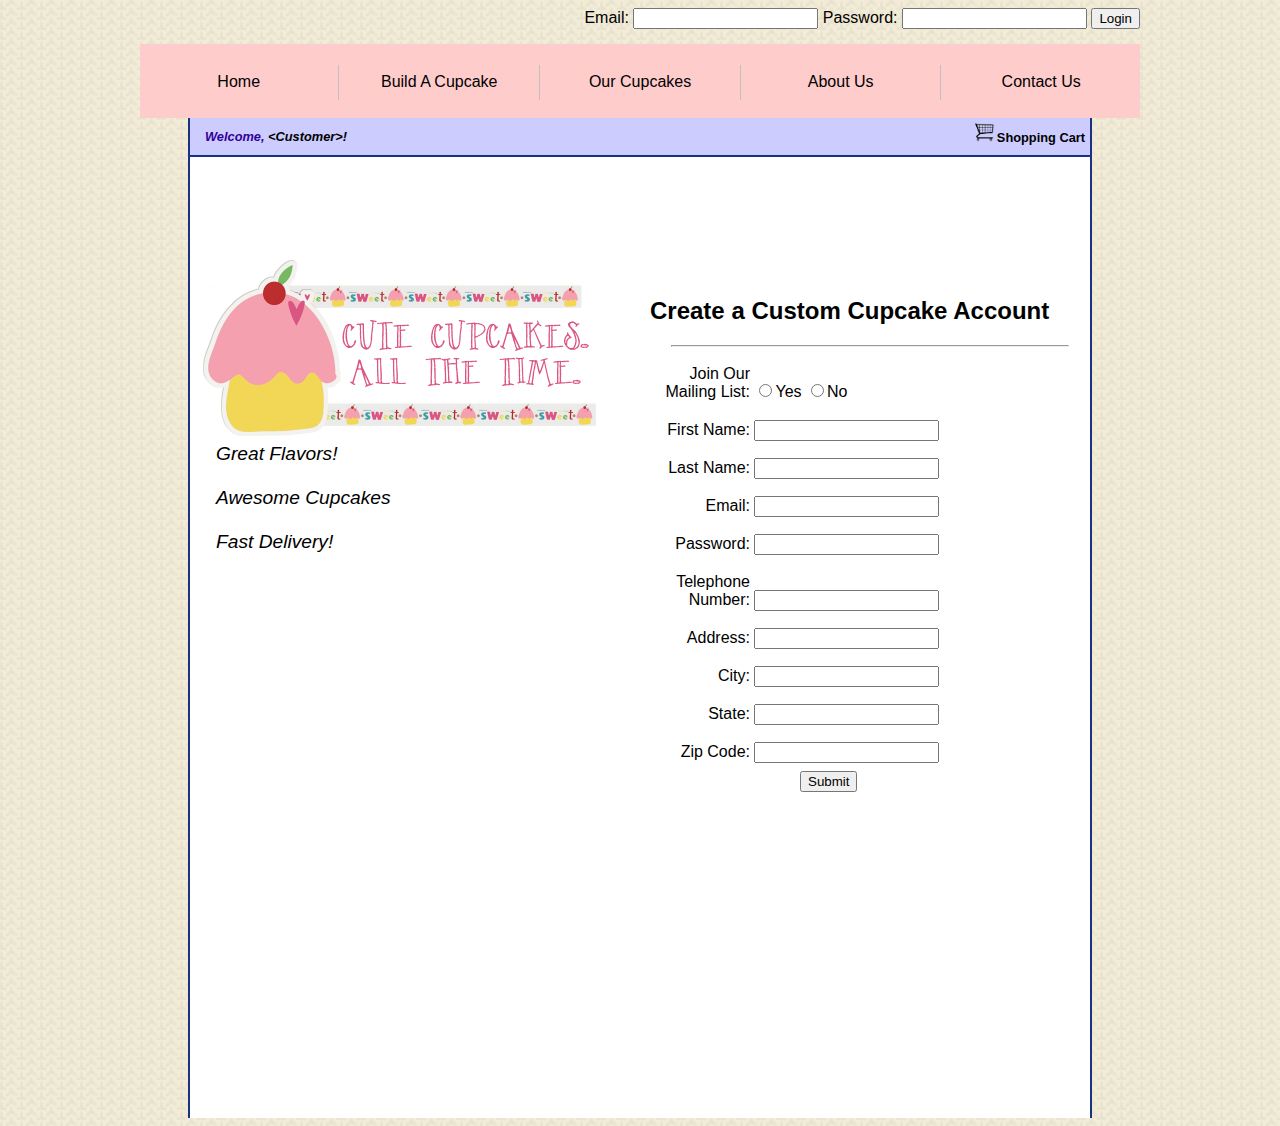
==== index.html @ d594bbf5 "Created forms for main page, set up analytics and builder files" ====
<HTML>
<HEAD>
	<TITLE>Custom Cupcakes</TITLE>
	<LINK REL="stylesheet" TYPE="text/css" HREF="css/style.css">
</HEAD
<BODY>
	<DIV ID="Login">
		<FORM>
			Email: <input type="text" name="firstname" size="20"> Password: <input type="text" name="lastname"> <input type="submit" value="Login">
		</FORM>
	</DIV>
	<br /><br />
	<DIV ID="navBarContainer">
		<TABLE ID="navBar">
			<TR>
				<TD ID="Link"><A HREF="#">Home</A></TD>
				<TD><DIV></DIV></TD>
				<TD ID="Link"><A HREF="#">Build A Cupcake</A></TD>
				<TD><DIV></DIV></TD>
				<TD ID="Link"><A HREF="#">Our Cupcakes</A></TD>
				<TD><DIV></DIV></TD>
				<TD ID="Link"><A HREF="#">About Us</A></TD>
				<TD><DIV></DIV></TD>
				<TD ID="Link"><A HREF="#">Contact Us</A></TD>
			</TR>
		</TABLE>
	</DIV>
	<DIV ID="Container">
		<DIV ID="AccountBar">
			<DIV ID="Welcome">
				<B><I>Welcome, <A HREF="#">&lt;Customer&gt;!</A></I></B>
			</DIV>
			<DIV ID="ShoppingCart">
				<A HREF="#"><IMG SRC="img/cart.png" ALT="Shopping Cart"></A><A HREF="#"><B>Shopping Cart</B></A>
			</DIV>
		</DIV>
		<DIV ID="Logo">
			<IMG SRC="img/logo.png"><br />
			&nbsp;&nbsp;&nbsp;Great Flavors! <br /><br />
			&nbsp;&nbsp;&nbsp;Awesome Cupcakes <br /><br />
			&nbsp;&nbsp;&nbsp;Fast Delivery! <br /><br />
			
		</DIV>
		<DIV ID="CreateAccount">
			<H2>Create a Custom Cupcake Account</H2>
			<hr>
			<FORM>
				<label>Join Our Mailing List:</label> <input type="radio" name="mailinglist" value="yes">Yes <input type="radio" name="mailinglist" value="no">No<br />
				<label>First Name:</label> <input type><br />
				<label>Last Name:</label> <input type><br />
				<label>Email:</label> <input type><br />
				<label>Password:</label> <input type><br />
				<label>Telephone Number:</label> <input type><br />
				<label>Address:</label> <input type><br />
				<label>City:</label> <input type><br />
				<label>State:</label> <input type><br />
				<label>Zip Code:</label> <input type><br />
				<DIV><input type="submit" value="Submit"></DIV>
			</FORM>
		
		</DIV>
	</DIV>
</BODY>
</HTML>
---- css/style.css ----
body {
	background:url(../img/sprinkles2x.png);
	background-size:20px 10px;
	background-repeat:repeat;
	
	font-family: Arial, Helvetica, sans-serif;
}
a:link { color: black; text-decoration: none; }
a:visited { color: black; text-decoration: none;  }
a:hover { color: blue; text-decoration: none;  }
a:active { color: red; text-decoration: none;  }

div#Login {
	margin-left: auto;
	margin-right: auto;
		
	width: 1000px;
}
	div#Login form {
		float: right;	
	}

div#navBarContainer {
	margin-left: auto;
	margin-right: auto;
	background-color: #FFCCCC;
		
	width: 1000px;
	height:74px;
}
	table#navBar {
		width: 100%;
		height: 100%;
		
		
	}
		table#navBar td#Link {
			width: 20%;
			text-align: center;
		}
		table#navBar td div {
			width: 1px;
			height: 35px;
			background-color: #C0C0C0;
			text-align: center;
		}

		
	
div#Container {
	margin-left: auto;
	margin-right: auto;
	width: 900px;
	height: 1000px;
	
	background-color: white;
	border-left:2px solid #1B3280;
	border-right:2px solid #1B3280;
}
	div#AccountBar {
		position:relative;
		width: 900px;
		height: 37px;
		
		background-color: #CCCCFF;
		border-bottom: 2px solid #1B3280;
	}
		div#Welcome {
			/*display: inline-block;*/
			float: left;
			vertical-align: middle;
			font-size: .8em;
			padding: 11px 5px 5px 15px;
			color: #330099;
		}
		div#ShoppingCart {
			/*display: inline-block;*/
			float: right;
			font-size: .8em;
			padding: 5px 5px 5px 0px;
			vertical-align: middle;
			color: #330099;
			
		}
			div#ShoppingCart img {
				width: 25px;
				height: 19px;
				padding-right: 3px;
			}
div#Logo {
	width: 445px;
	float: left;
	padding-top: 100px;
	padding-left: 10px;
	font-size: 1.2em;
	font-style: italic;
}
	div#Logo img {
		width: 400px;
		height: 186px;
	}

div#CreateAccount {
	width: 440px;
	float: right;
	padding-top: 120px;
}
	div#CreateAccount hr {
		width: 90%;
	}
    div#CreateAccount label {
        display: inline-block;
        width:100px;
    	text-align: right;
    	padding: 10px 0px 10px 0px;
    }
    div#CreateAccount input[type="submit"] {
        margin-left: 150px;
    }
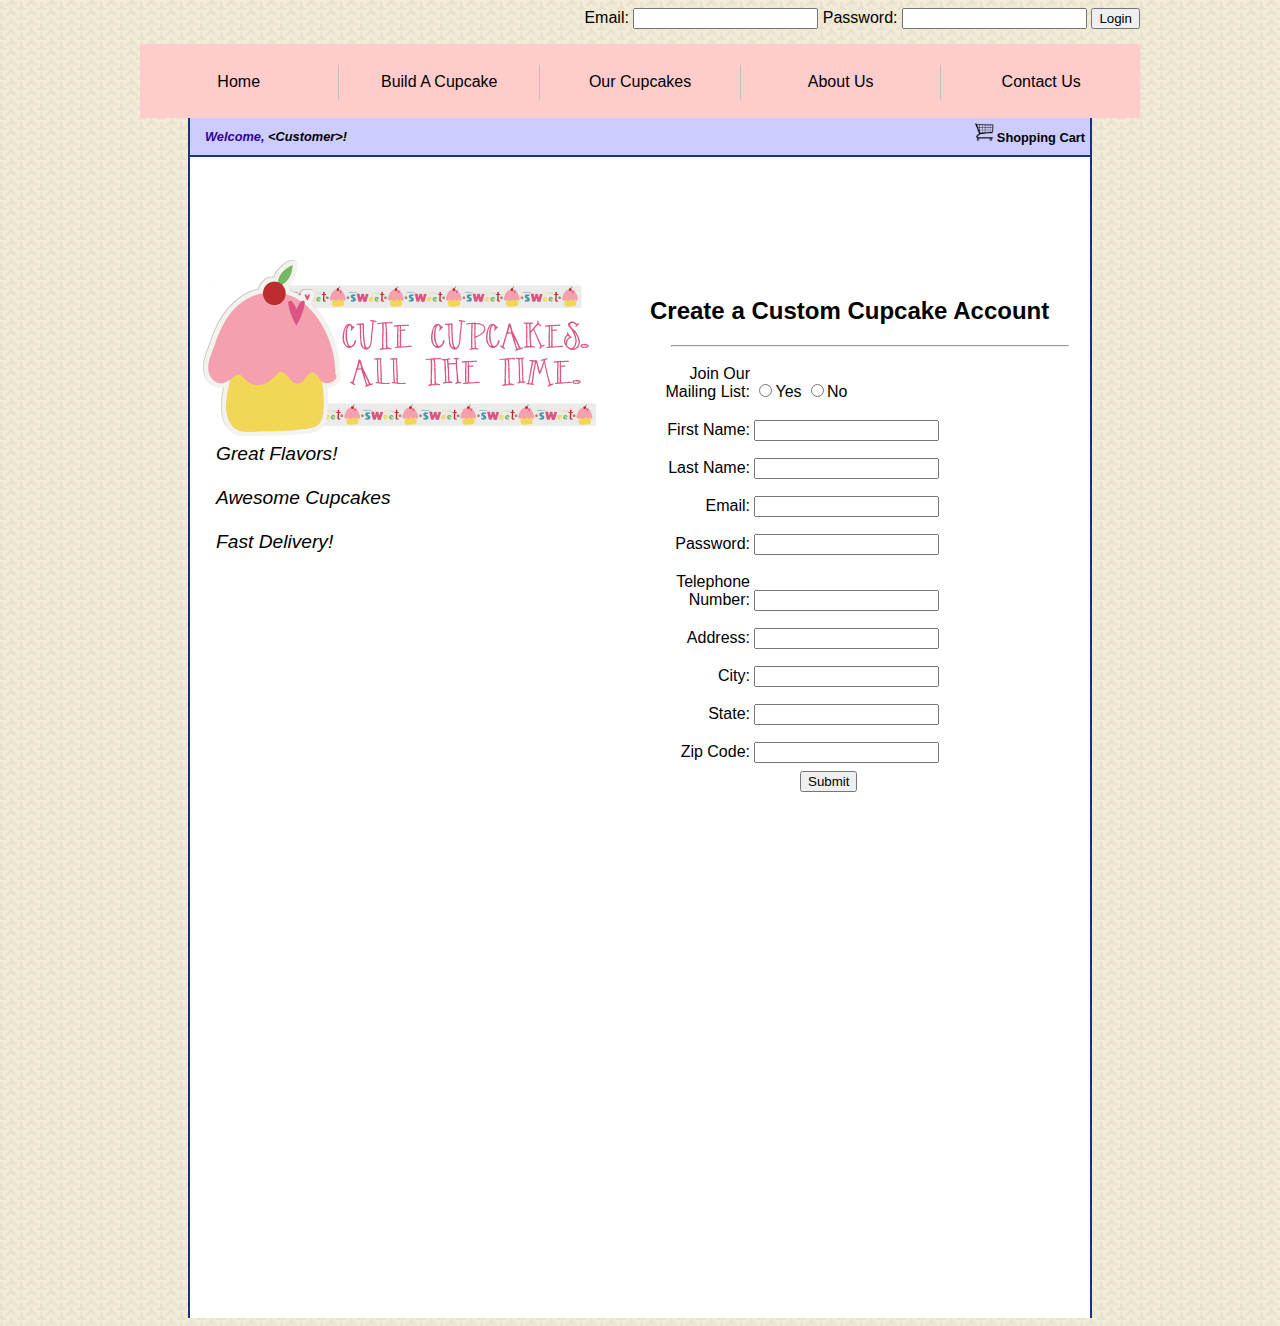
==== commit 4b36bfc2: "Added cupcakebuilder framework" ====
--- a/index.html
+++ b/index.html
@@ -13,9 +13,9 @@
 	<DIV ID="navBarContainer">
 		<TABLE ID="navBar">
 			<TR>
-				<TD ID="Link"><A HREF="#">Home</A></TD>
+				<TD ID="Link"><A HREF="index.html">Home</A></TD>
 				<TD><DIV></DIV></TD>
-				<TD ID="Link"><A HREF="#">Build A Cupcake</A></TD>
+				<TD ID="Link"><A HREF="cupcakebuilder.html">Build A Cupcake</A></TD>
 				<TD><DIV></DIV></TD>
 				<TD ID="Link"><A HREF="#">Our Cupcakes</A></TD>
 				<TD><DIV></DIV></TD>
--- a/css/style.css
+++ b/css/style.css
@@ -48,10 +48,11 @@
 		
 	
 div#Container {
+	position: relative;
 	margin-left: auto;
 	margin-right: auto;
 	width: 900px;
-	height: 1000px;
+	height: 1200px;
 	
 	background-color: white;
 	border-left:2px solid #1B3280;
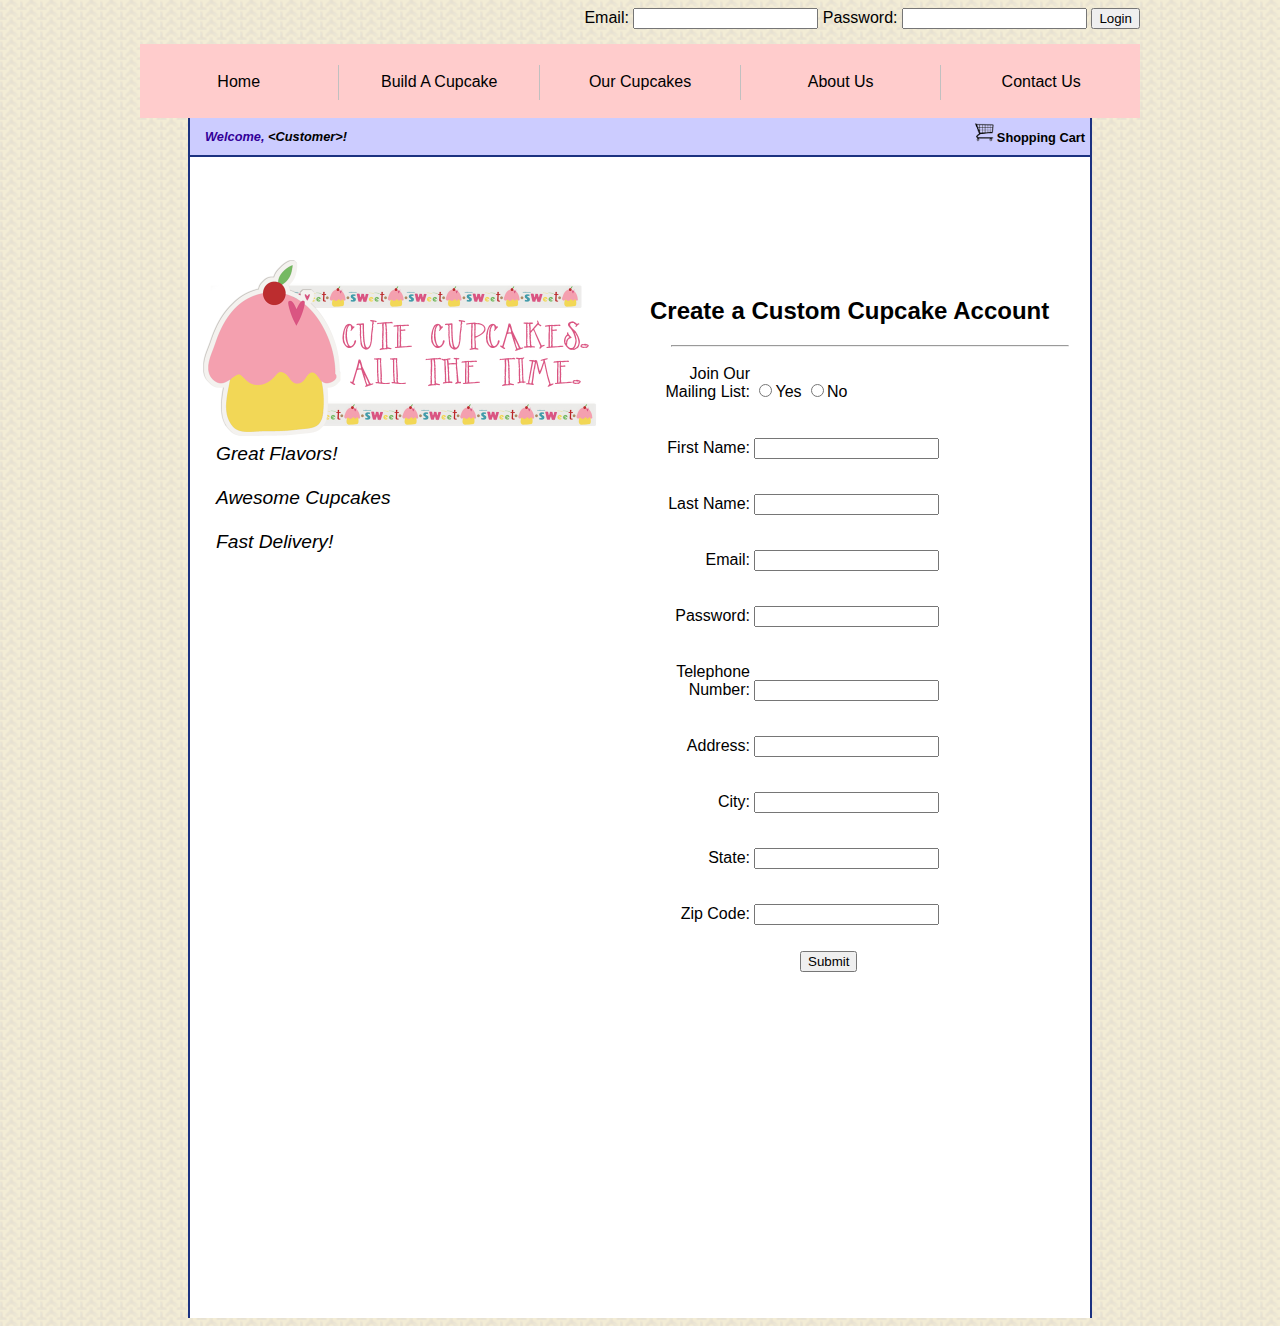
==== commit 3aee3a09: "Fixed index.html input names/type" ====
--- a/index.html
+++ b/index.html
@@ -44,17 +44,27 @@
 		<DIV ID="CreateAccount">
 			<H2>Create a Custom Cupcake Account</H2>
 			<hr>
-			<FORM>
-				<label>Join Our Mailing List:</label> <input type="radio" name="mailinglist" value="yes">Yes <input type="radio" name="mailinglist" value="no">No<br />
-				<label>First Name:</label> <input type><br />
-				<label>Last Name:</label> <input type><br />
-				<label>Email:</label> <input type><br />
-				<label>Password:</label> <input type><br />
-				<label>Telephone Number:</label> <input type><br />
-				<label>Address:</label> <input type><br />
-				<label>City:</label> <input type><br />
-				<label>State:</label> <input type><br />
-				<label>Zip Code:</label> <input type><br />
+			<FORM NAME="reg" onsubmit="return validateRegistration()" >
+				<label>Join Our Mailing List:</label> <input type="radio" name="mailinglist" value="yes">Yes <input type="radio" name="mailinglist" value="no">No
+					<DIV ID="err1"></DIV><br />
+				<label>First Name:</label> <input type="text" name="fname">
+					<DIV ID="err2"></DIV><br />
+				<label>Last Name:</label> <input type="text" name="lname">
+					<DIV ID="err3"></DIV><br />
+				<label>Email:</label> <input type="text" name="email">
+					<DIV ID="err4"></DIV><br />
+				<label>Password:</label> <input type="text" name="pw">
+					<DIV ID="err5"></DIV><br />
+				<label>Telephone Number:</label> <input type="text" name="tele">
+					<DIV ID="err6"></DIV><br />
+				<label>Address:</label> <input type="text" name="addr">
+					<DIV ID="err7"></DIV><br />
+				<label>City:</label> <input type="text" name="city">
+					<DIV ID="err8"></DIV><br />
+				<label>State:</label> <input type="text" name="state">
+					<DIV ID="err9"></DIV><br />
+				<label>Zip Code:</label> <input type="text" name="zip">
+					<DIV ID="err10"></DIV><br />
 				<DIV><input type="submit" value="Submit"></DIV>
 			</FORM>
 		
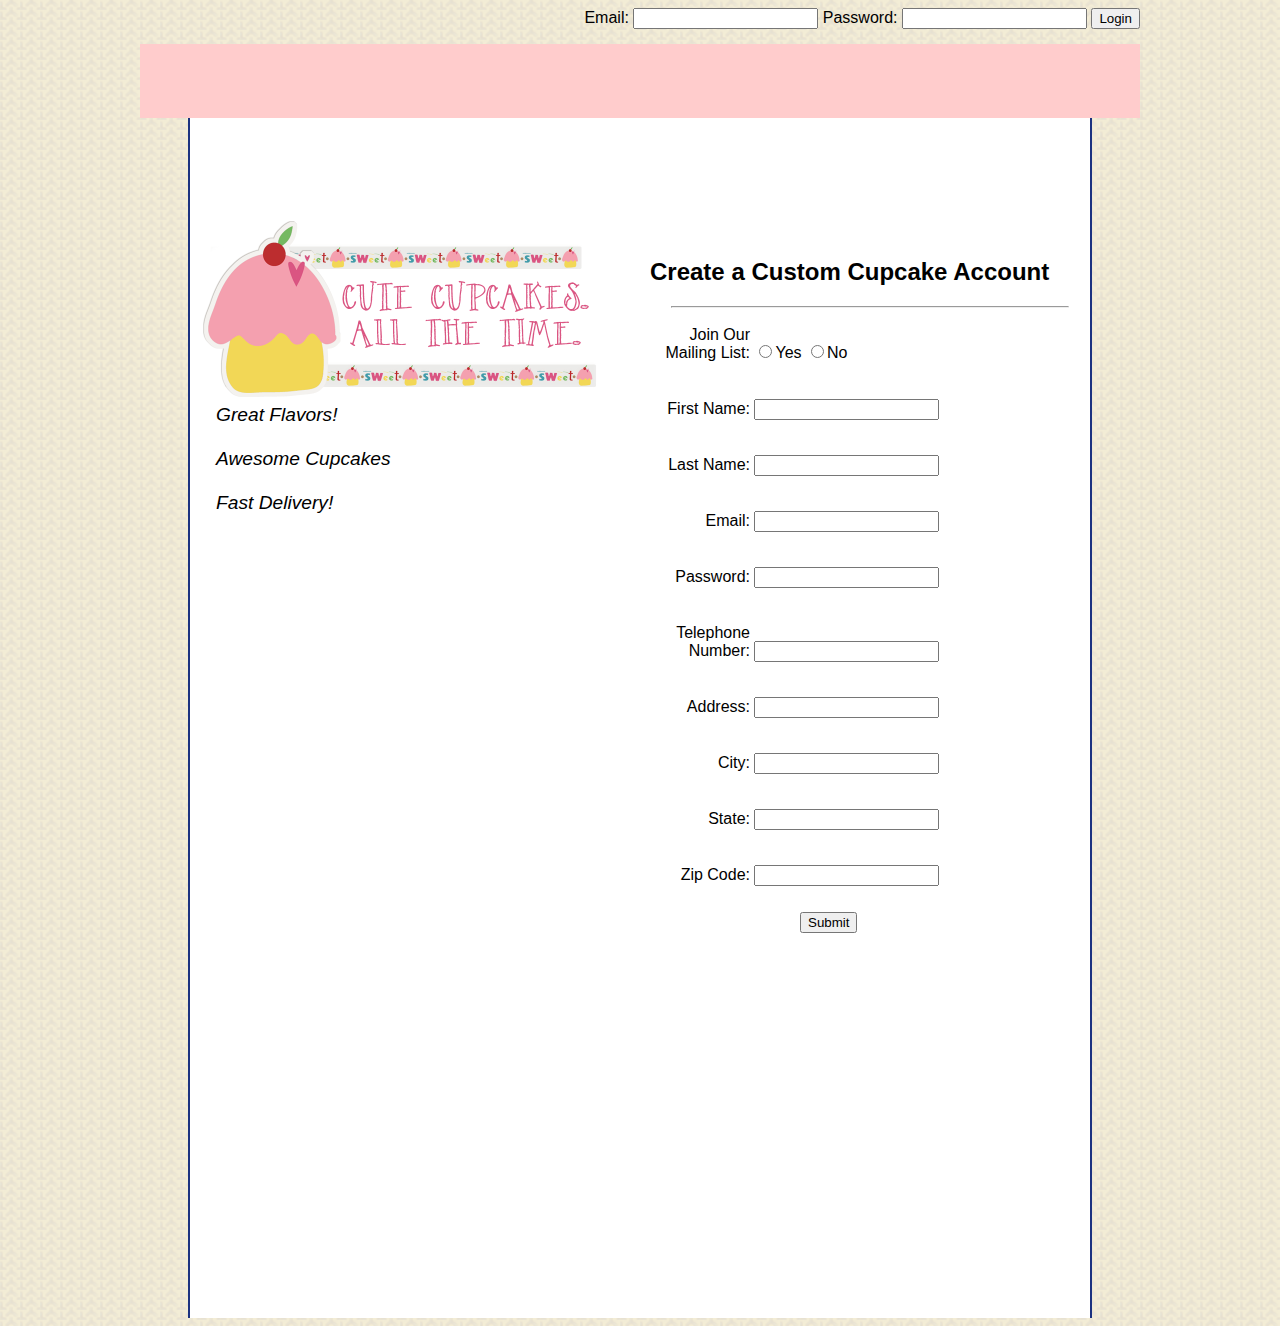
==== commit b7da4984: "hope this works" ====
--- a/index.html
+++ b/index.html
@@ -2,69 +2,41 @@
 <HEAD>
 	<TITLE>Custom Cupcakes</TITLE>
 	<LINK REL="stylesheet" TYPE="text/css" HREF="css/style.css">
+	<script language="javascript" type="text/javascript" src="js/validation.js"></script>
 </HEAD
 <BODY>
 	<DIV ID="Login">
-		<FORM>
+		<FORM name="login" ACTION="login.php" METHOD="POST">
 			Email: <input type="text" name="firstname" size="20"> Password: <input type="text" name="lastname"> <input type="submit" value="Login">
 		</FORM>
 	</DIV>
 	<br /><br />
 	<DIV ID="navBarContainer">
-		<TABLE ID="navBar">
-			<TR>
-				<TD ID="Link"><A HREF="index.html">Home</A></TD>
-				<TD><DIV></DIV></TD>
-				<TD ID="Link"><A HREF="cupcakebuilder.html">Build A Cupcake</A></TD>
-				<TD><DIV></DIV></TD>
-				<TD ID="Link"><A HREF="#">Our Cupcakes</A></TD>
-				<TD><DIV></DIV></TD>
-				<TD ID="Link"><A HREF="#">About Us</A></TD>
-				<TD><DIV></DIV></TD>
-				<TD ID="Link"><A HREF="#">Contact Us</A></TD>
-			</TR>
-		</TABLE>
+		<!--Contained previous links, styled differently now-->
 	</DIV>
 	<DIV ID="Container">
-		<DIV ID="AccountBar">
-			<DIV ID="Welcome">
-				<B><I>Welcome, <A HREF="#">&lt;Customer&gt;!</A></I></B>
-			</DIV>
-			<DIV ID="ShoppingCart">
-				<A HREF="#"><IMG SRC="img/cart.png" ALT="Shopping Cart"></A><A HREF="#"><B>Shopping Cart</B></A>
-			</DIV>
-		</DIV>
 		<DIV ID="Logo">
 			<IMG SRC="img/logo.png"><br />
 			&nbsp;&nbsp;&nbsp;Great Flavors! <br /><br />
 			&nbsp;&nbsp;&nbsp;Awesome Cupcakes <br /><br />
 			&nbsp;&nbsp;&nbsp;Fast Delivery! <br /><br />
-			
 		</DIV>
 		<DIV ID="CreateAccount">
 			<H2>Create a Custom Cupcake Account</H2>
 			<hr>
-			<FORM NAME="reg" onsubmit="return validateRegistration()" >
-				<label>Join Our Mailing List:</label> <input type="radio" name="mailinglist" value="yes">Yes <input type="radio" name="mailinglist" value="no">No
-					<DIV ID="err1"></DIV><br />
-				<label>First Name:</label> <input type="text" name="fname">
-					<DIV ID="err2"></DIV><br />
-				<label>Last Name:</label> <input type="text" name="lname">
-					<DIV ID="err3"></DIV><br />
-				<label>Email:</label> <input type="text" name="email">
-					<DIV ID="err4"></DIV><br />
-				<label>Password:</label> <input type="text" name="pw">
-					<DIV ID="err5"></DIV><br />
-				<label>Telephone Number:</label> <input type="text" name="tele">
-					<DIV ID="err6"></DIV><br />
-				<label>Address:</label> <input type="text" name="addr">
-					<DIV ID="err7"></DIV><br />
-				<label>City:</label> <input type="text" name="city">
-					<DIV ID="err8"></DIV><br />
-				<label>State:</label> <input type="text" name="state">
-					<DIV ID="err9"></DIV><br />
-				<label>Zip Code:</label> <input type="text" name="zip">
-					<DIV ID="err10"></DIV><br />
+			<FORM name="reg" ACTION="register.php" METHOD="POST" onsubmit="return validateRegistration()" >
+				<label>Join Our Mailing List:</label> <input type="radio" name="mailinglist" value="yes" ID="yes">Yes 
+													  <input type="radio" name="mailinglist" value="no" ID="no">No
+													  <DIV ID="err1"></DIV><br />
+				<label>First Name:</label> <input type="text" name="fname"><DIV ID="err2"></DIV><br />
+				<label>Last Name:</label> <input type="text" name="lname"><DIV ID="err3"></DIV><br />
+				<label>Email:</label> <input type="text" name="email"><DIV ID="err4"></DIV><br />
+				<label>Password:</label> <input type="text" name="pw"><DIV ID="err5"></DIV><br />
+				<label>Telephone Number:</label> <input type="text" name="tele"><DIV ID="err6"></DIV><br />
+				<label>Address:</label> <input type="text" name="addr"><DIV ID="err7"></DIV><br />
+				<label>City:</label> <input type="text" name="city"><DIV ID="err8"></DIV><br />
+				<label>State:</label> <input type="text" name="state"><DIV ID="err9"></DIV><br />
+				<label>Zip Code:</label> <input type="text" name="zip"><DIV ID="err10"></DIV><br />
 				<DIV><input type="submit" value="Submit"></DIV>
 			</FORM>
 		
